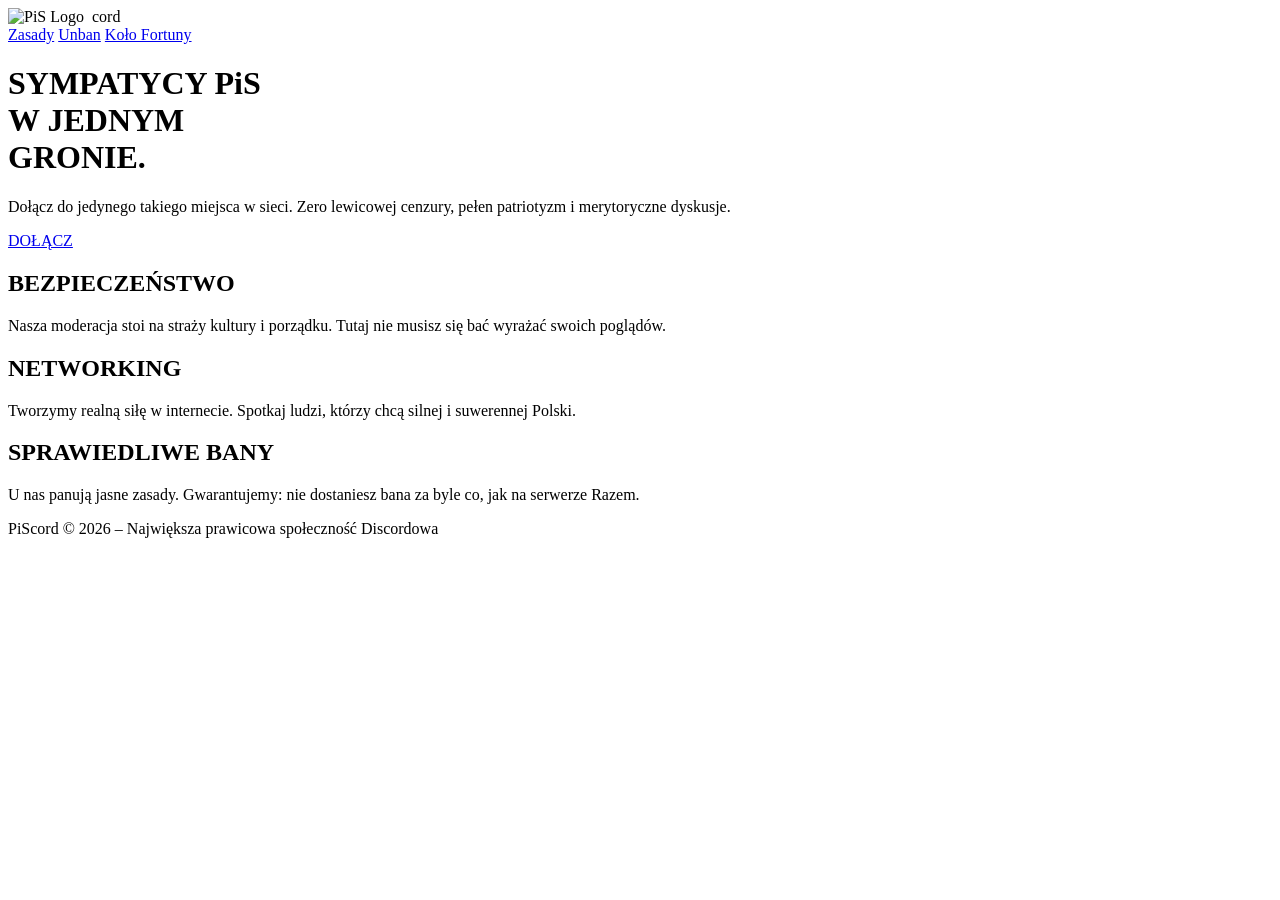
==== index.html @ b536efac "Update index.html" ====
<!DOCTYPE html>
<html lang="pl">
<head>
    <meta charset="UTF-8">
    <meta name="viewport" content="width=device-width, initial-scale=1.0">
    <title>PiScord | Sympatycy w jednym gronie</title>
    <link rel="stylesheet" href="style.css">
    <link rel="icon" type="image/png" href="https://pbs.twimg.com/media/Gn4ff1IXAAA8GUg.png">
    <link href="https://fonts.googleapis.com/css2?family=Archivo+Black&family=Inter:wght@400;700;900&display=swap" rel="stylesheet">
</head>
<body>

    <nav class="navbar">
    <div class="nav-container">
            <div class="brand-wrapper">
            <div onclick="playEasterEgg()" style="display: flex; align-items: flex-end; gap: 8px; cursor: pointer; text-decoration: none;">
            <img src="https://pbs.twimg.com/media/Gn4ff1IXAAA8GUg.png" 
             alt="PiS Logo" 
             class="logo-icon">
            <span class="brand-cord">cord</span>
        </div>
    </div>
        
        <div class="nav-menu">
            <div class="nav-links">
                <a href="zasady.html">Zasady</a>
                <a href="przewinienia.html">Unban</a>
                <a href="kasyno/kolo.html" font-weight: bold;">Koło Fortuny</a>
            </div>
        </div>
    </div>
</nav>

    <header class="hero">
        <div class="container">
            <h1 class="mega-title">SYMPATYCY PiS<br><span class="text-red">W JEDNYM</span><br>GRONIE.</h1>
            <p class="hero-sub">Dołącz do jedynego takiego miejsca w sieci. Zero lewicowej cenzury, pełen patriotyzm i merytoryczne dyskusje.</p>
            <div class="hero-btns">
                <a href="https://discord.gg/pis" class="btn-main">DOŁĄCZ</a>
            </div>
        </div>
    </header>

    <section id="o-nas" class="features">
        <div class="container grid">
            <div class="card card-navy card-hover-bg" style="--bg-url: url('https://i.iplsc.com/karol-nawrocki-w-trakcie-rozmowie-z-donaldem-trumpem/000M4DS7IFMTAXWP-C129-F4.jpg');">
                <div class="card-content">
                    <h2>BEZPIECZEŃSTWO</h2>
                    <p>Nasza moderacja stoi na straży kultury i porządku. Tutaj nie musisz się bać wyrażać swoich poglądów.</p>
                </div>
            </div>
            <div class="card card-red card-hover-bg" style="--bg-url: url('https://i.iplsc.com/politycy-pis-na-wspolnej-konferencji/000M63AIDXNF6KE9-C123-F4.jpg');">
                <div class="card-content">
                    <h2>NETWORKING</h2>
                    <p>Tworzymy realną siłę w internecie. Spotkaj ludzi, którzy chcą silnej i suwerennej Polski.</p>
                </div>
            </div>
            <div class="card card-dark card-hover-bg" style="--bg-url: url('https://i.gremicdn.pl/image/free/d3feeec5da08253aff5bc4a534e654e4/prezes-pis-jaroslaw-kaczynski-zdecydowal-kto-bedzie-kandydatem-partii-na-premiera?t=crop:6140:3808:nowe:0:142,resize:fill:948:593,enlarge:1');">
                <div class="card-content">
                    <h2>SPRAWIEDLIWE BANY</h2>
                    <p>U nas panują jasne zasady. Gwarantujemy: nie dostaniesz bana za byle co, jak na serwerze Razem.</p>
                </div>
            </div>
        </div>
    </section>

</script>
    
    <footer class="footer">
        <div class="container">
            <p>PiScord © 2026 – Największa prawicowa społeczność Discordowa</p>
        </div>
    </footer>

    <div id="video-overlay" style="display: none; position: fixed; top: 0; left: 0; width: 100%; height: 100%; background: rgba(0,0,0,0.95); z-index: 9999; justify-content: center; align-items: center;">
        <div style="width: 90%; max-width: 800px; text-align: center;">
            <video id="easter-video-player" width="100%" height="auto" controls style="border-radius: 10px; box-shadow: 0 0 30px var(--glow-red);">
                Twoja przeglądarka nie obsługuje wideo.
            </video>
            <br>
            <button onclick="closeEasterEgg()" style="margin-top: 20px; padding: 15px 30px; background: var(--pis-red); color: white; border: none; cursor: pointer; font-family: 'Archivo Black'; border-radius: 5px;">ZAMKNIJ</button>
        </div>
    </div>

    <script src="script.js"></script>
</body>
</html>
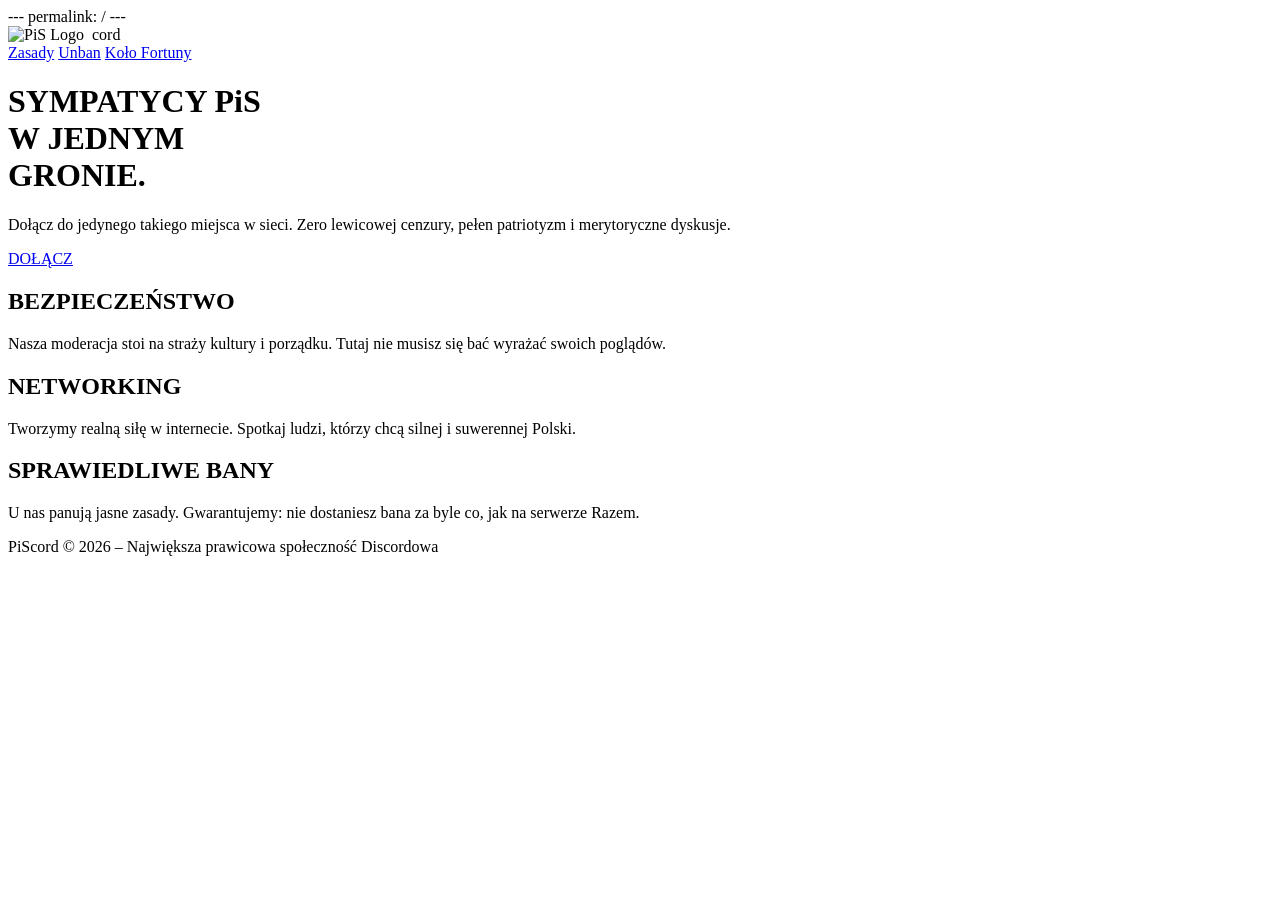
==== commit 21f5192d: "Update index.html" ====
--- a/index.html
+++ b/index.html
@@ -1,9 +1,21 @@
+---
+permalink: /
+---
 <!DOCTYPE html>
 <html lang="pl">
 <head>
     <meta charset="UTF-8">
     <meta name="viewport" content="width=device-width, initial-scale=1.0">
     <title>PiScord | Sympatycy w jednym gronie</title>
+    <meta name="description" content="PiScord - miejsce dla sympatyków Partii Prawo i Sprawiedliwość">
+    <meta property="og:type" content="website">
+    <meta property="og:url" content="https://pis-cord.github.io/">
+    <meta property="og:title" content="PISCORD">
+    <meta property="og:description" content="PiScord - miejsce dla sympatyków Partii Prawo i Sprawiedliwość">
+    <meta property="og:image" content="https://cdn.discordapp.com/attachments/1434912132574609429/1475564999257624607/image.png">
+    <meta name="twitter:card" content="summary_large_image">
+
+<meta name="theme-color" content="#e20613">
     <link rel="stylesheet" href="style.css">
     <link rel="icon" type="image/png" href="https://pbs.twimg.com/media/Gn4ff1IXAAA8GUg.png">
     <link href="https://fonts.googleapis.com/css2?family=Archivo+Black&family=Inter:wght@400;700;900&display=swap" rel="stylesheet">
@@ -23,9 +35,9 @@
         
         <div class="nav-menu">
             <div class="nav-links">
-                <a href="zasady.html">Zasady</a>
+                <a href="zasady">Zasady</a>
                 <a href="przewinienia.html">Unban</a>
-                <a href="kasyno/kolo.html" font-weight: bold;">Koło Fortuny</a>
+                <a href="/kasyno" font-weight: bold;">Koło Fortuny</a>
             </div>
         </div>
     </div>
@@ -83,6 +95,7 @@
     </div>
 
     <script src="script.js"></script>
+    <script src="easter-eggi.js"></script>
 </body>
 </html>
 
@@ -92,3 +105,10 @@
 
 
 
+
+
+
+
+
+
+
